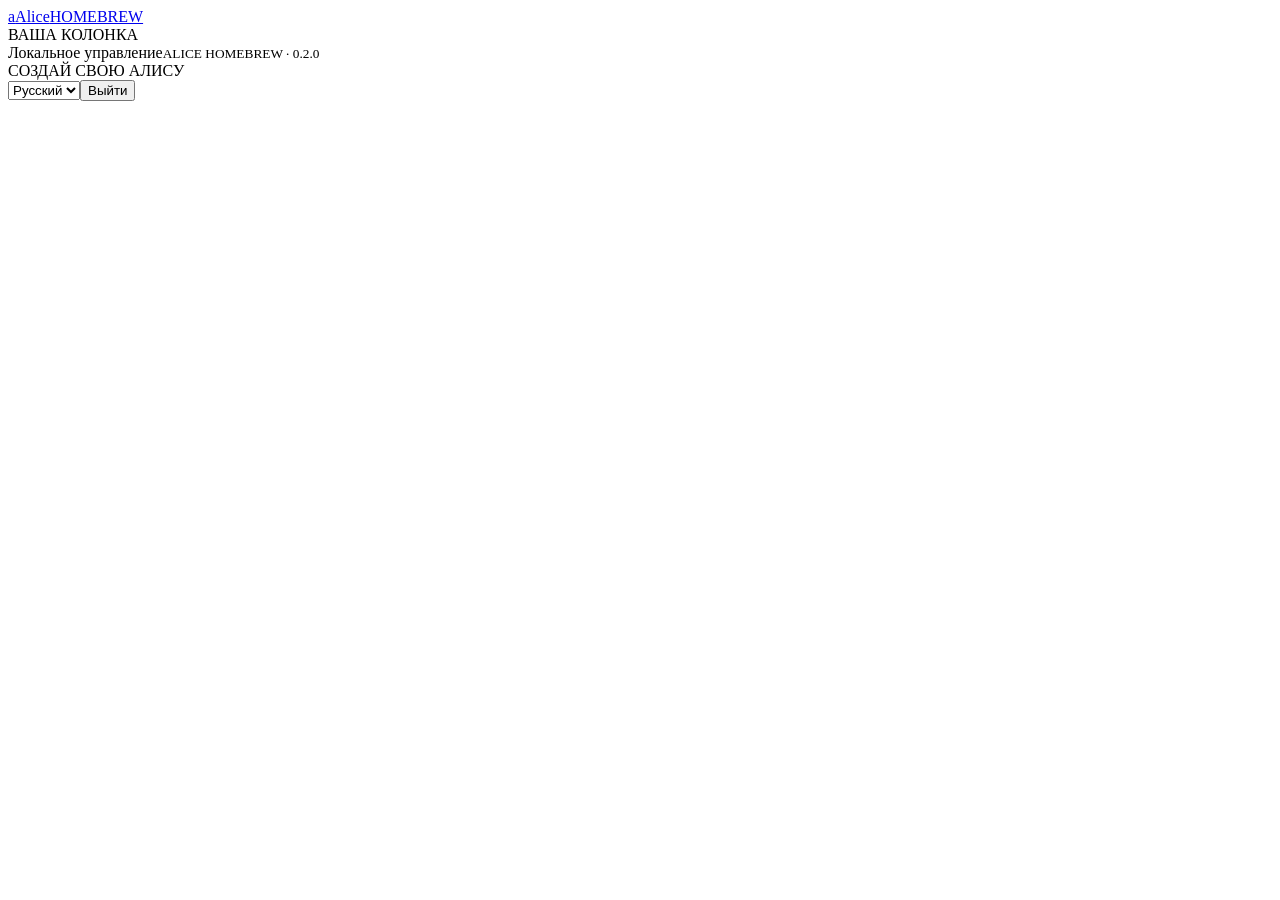
==== internal/homebrew/web/index.html @ 4137b148 "Publish Alice Homebrew 0.2.0 and the signed plugin source" ====
<!doctype html>
<html lang="ru"><head><meta charset="utf-8"><meta name="viewport" content="width=device-width,initial-scale=1"><title>Alice Homebrew</title><link rel="stylesheet" href="/style.css"><link rel="stylesheet" href="/settings.css"><script src="/settings.js" defer></script><script src="/app.js" defer></script></head>
<body><div class="shell"><aside class="sidebar"><a class="brand" href="/"><span class="brand-mark">a</span><span>Alice<span class="brand-sub">HOMEBREW</span></span></a><div class="side-label" id="nav-label">ВАША КОЛОНКА</div><nav id="navigation"></nav><div class="side-bottom"><span class="tiny-dot"></span><span id="connection">Локальное управление</span><small>ALICE HOMEBREW · 0.2.0</small></div></aside><main><header><span class="eyebrow" id="eyebrow">СОЗДАЙ СВОЮ АЛИСУ</span><div class="header-tools"><select id="language" aria-label="Language"><option value="ru">Русский</option><option value="en">English</option></select><button class="quiet" id="logout">Выйти</button></div></header><div id="content"></div></main></div><div id="toast" role="status" class="toast hidden"></div><dialog id="login"><form id="login-form"><span class="eyebrow">ALICE HOMEBREW</span><h2 id="login-title">Подключиться к колонке</h2><p id="login-help">Введите код доступа из admin-token.txt в папке сервиса.</p><label id="login-label" for="access-code">Код доступа</label><input id="access-code" type="password" autocomplete="current-password" required><p id="login-error" class="error"></p><button class="primary" id="login-submit" type="submit">Подключиться</button><button class="quiet hidden" id="guest" type="button">Отправить заявку без входа</button></form></dialog><dialog id="confirm"><div id="confirm-content"></div></dialog></body></html>
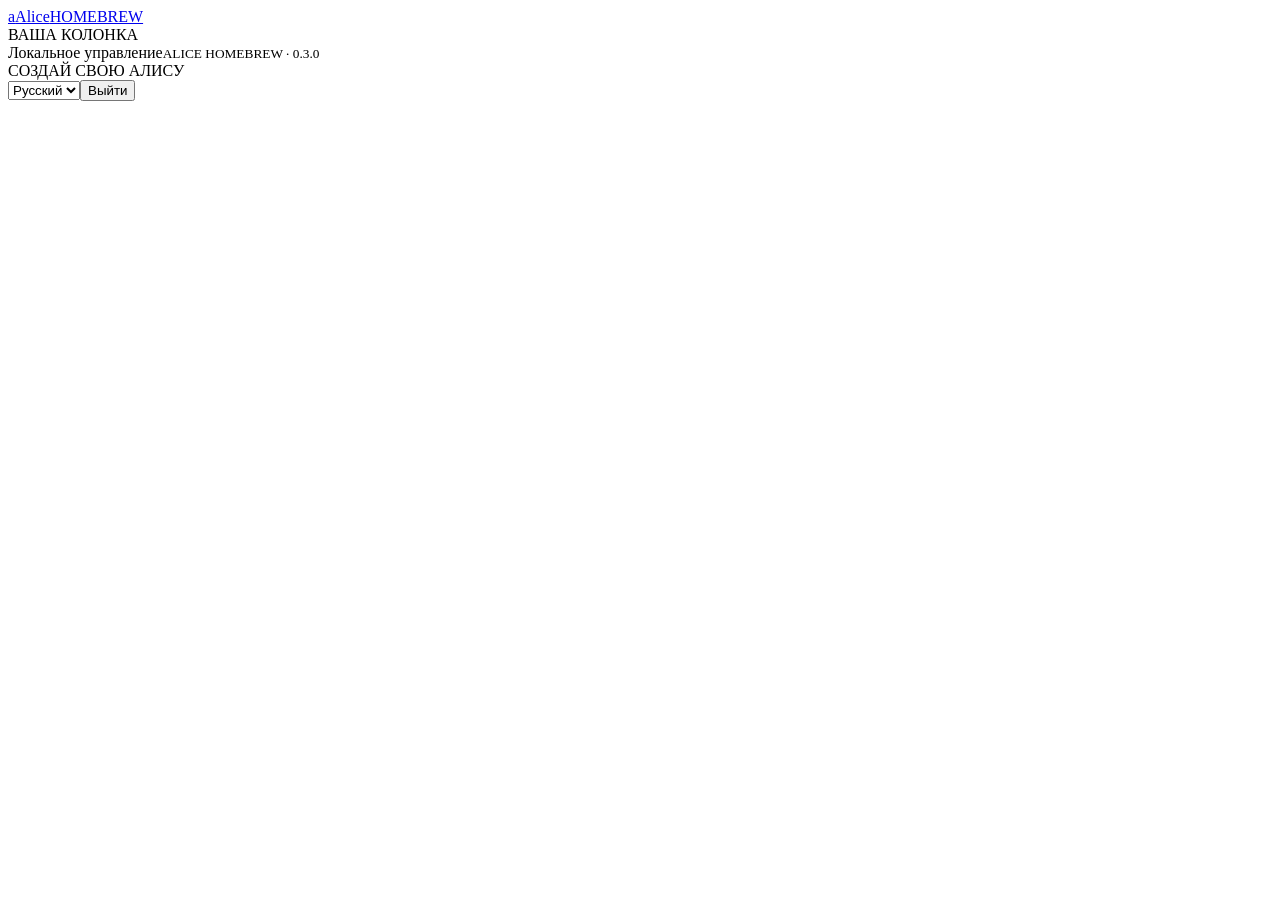
==== commit ce9435fa: "Add native hardware SDK and experimental AirPlay receiver" ====
--- a/internal/homebrew/web/index.html
+++ b/internal/homebrew/web/index.html
@@ -1,3 +1,3 @@
-<!doctype html>
-<html lang="ru"><head><meta charset="utf-8"><meta name="viewport" content="width=device-width,initial-scale=1"><title>Alice Homebrew</title><link rel="stylesheet" href="/style.css"><link rel="stylesheet" href="/settings.css"><script src="/settings.js" defer></script><script src="/app.js" defer></script></head>
-<body><div class="shell"><aside class="sidebar"><a class="brand" href="/"><span class="brand-mark">a</span><span>Alice<span class="brand-sub">HOMEBREW</span></span></a><div class="side-label" id="nav-label">ВАША КОЛОНКА</div><nav id="navigation"></nav><div class="side-bottom"><span class="tiny-dot"></span><span id="connection">Локальное управление</span><small>ALICE HOMEBREW · 0.2.0</small></div></aside><main><header><span class="eyebrow" id="eyebrow">СОЗДАЙ СВОЮ АЛИСУ</span><div class="header-tools"><select id="language" aria-label="Language"><option value="ru">Русский</option><option value="en">English</option></select><button class="quiet" id="logout">Выйти</button></div></header><div id="content"></div></main></div><div id="toast" role="status" class="toast hidden"></div><dialog id="login"><form id="login-form"><span class="eyebrow">ALICE HOMEBREW</span><h2 id="login-title">Подключиться к колонке</h2><p id="login-help">Введите код доступа из admin-token.txt в папке сервиса.</p><label id="login-label" for="access-code">Код доступа</label><input id="access-code" type="password" autocomplete="current-password" required><p id="login-error" class="error"></p><button class="primary" id="login-submit" type="submit">Подключиться</button><button class="quiet hidden" id="guest" type="button">Отправить заявку без входа</button></form></dialog><dialog id="confirm"><div id="confirm-content"></div></dialog></body></html>
+<!doctype html>
+<html lang="ru"><head><meta charset="utf-8"><meta name="viewport" content="width=device-width,initial-scale=1"><title>Alice Homebrew</title><link rel="stylesheet" href="/style.css"><link rel="stylesheet" href="/settings.css"><script src="/settings.js" defer></script><script src="/app.js" defer></script></head>
+<body><div class="shell"><aside class="sidebar"><a class="brand" href="/"><span class="brand-mark">a</span><span>Alice<span class="brand-sub">HOMEBREW</span></span></a><div class="side-label" id="nav-label">ВАША КОЛОНКА</div><nav id="navigation"></nav><div class="side-bottom"><span class="tiny-dot"></span><span id="connection">Локальное управление</span><small>ALICE HOMEBREW · 0.3.0</small></div></aside><main><header><span class="eyebrow" id="eyebrow">СОЗДАЙ СВОЮ АЛИСУ</span><div class="header-tools"><select id="language" aria-label="Language"><option value="ru">Русский</option><option value="en">English</option></select><button class="quiet" id="logout">Выйти</button></div></header><div id="content"></div></main></div><div id="toast" role="status" class="toast hidden"></div><dialog id="login"><form id="login-form"><span class="eyebrow">ALICE HOMEBREW</span><h2 id="login-title">Подключиться к колонке</h2><p id="login-help">Введите код доступа из admin-token.txt в папке сервиса.</p><label id="login-label" for="access-code">Код доступа</label><input id="access-code" type="password" autocomplete="current-password" required><p id="login-error" class="error"></p><button class="primary" id="login-submit" type="submit">Подключиться</button><button class="quiet hidden" id="guest" type="button">Отправить заявку без входа</button></form></dialog><dialog id="confirm"><div id="confirm-content"></div></dialog></body></html>
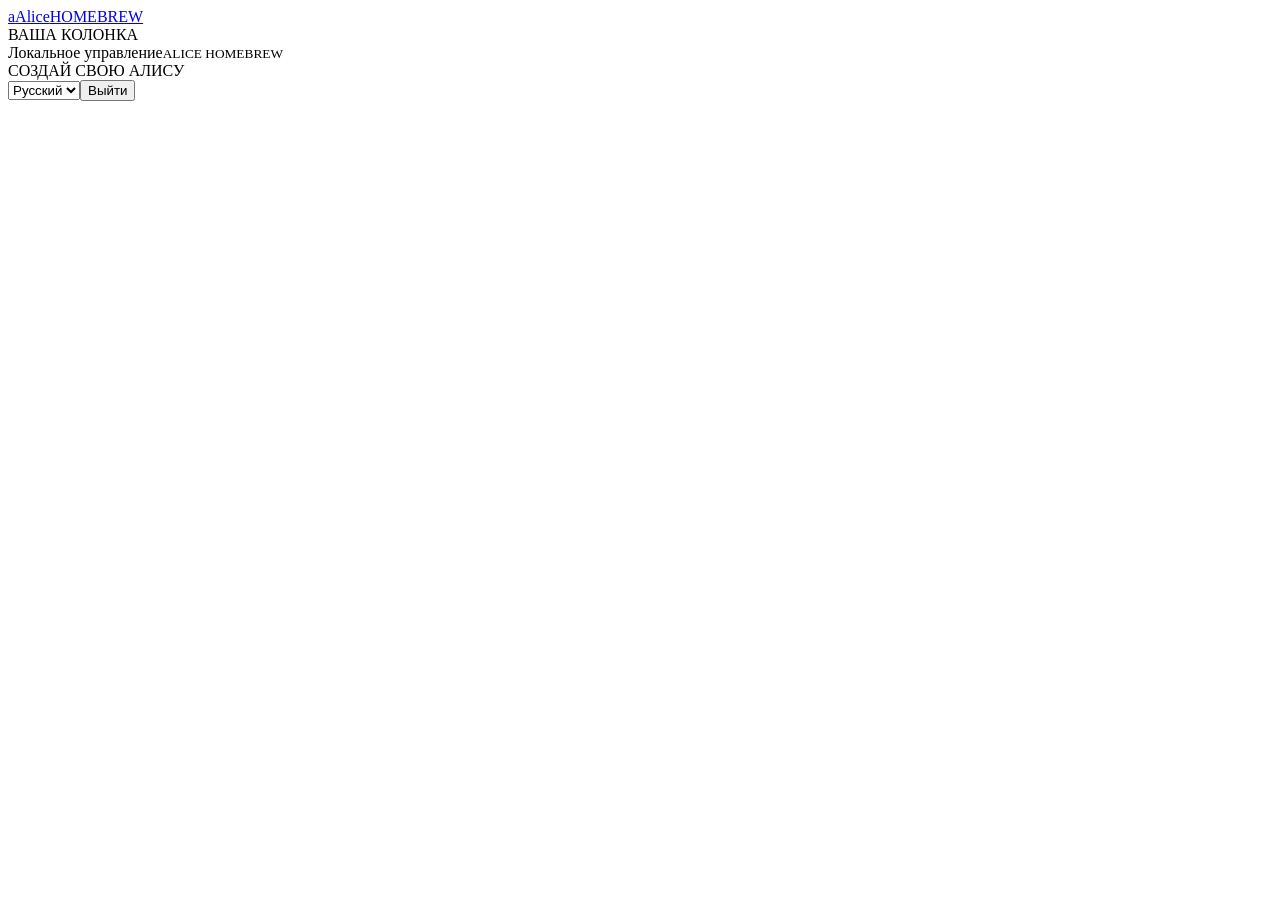
==== commit 25fa8804: "Automatically update the managed speaker service every five hours" ====
--- a/internal/homebrew/web/index.html
+++ b/internal/homebrew/web/index.html
@@ -1,3 +1,3 @@
 <!doctype html>
 <html lang="ru"><head><meta charset="utf-8"><meta name="viewport" content="width=device-width,initial-scale=1"><title>Alice Homebrew</title><link rel="stylesheet" href="/style.css"><link rel="stylesheet" href="/settings.css"><script src="/settings.js" defer></script><script src="/app.js" defer></script></head>
-<body><div class="shell"><aside class="sidebar"><a class="brand" href="/"><span class="brand-mark">a</span><span>Alice<span class="brand-sub">HOMEBREW</span></span></a><div class="side-label" id="nav-label">ВАША КОЛОНКА</div><nav id="navigation"></nav><div class="side-bottom"><span class="tiny-dot"></span><span id="connection">Локальное управление</span><small>ALICE HOMEBREW · 0.3.0</small></div></aside><main><header><span class="eyebrow" id="eyebrow">СОЗДАЙ СВОЮ АЛИСУ</span><div class="header-tools"><select id="language" aria-label="Language"><option value="ru">Русский</option><option value="en">English</option></select><button class="quiet" id="logout">Выйти</button></div></header><div id="content"></div></main></div><div id="toast" role="status" class="toast hidden"></div><dialog id="login"><form id="login-form"><span class="eyebrow">ALICE HOMEBREW</span><h2 id="login-title">Подключиться к колонке</h2><p id="login-help">Введите код доступа из admin-token.txt в папке сервиса.</p><label id="login-label" for="access-code">Код доступа</label><input id="access-code" type="password" autocomplete="current-password" required><p id="login-error" class="error"></p><button class="primary" id="login-submit" type="submit">Подключиться</button><button class="quiet hidden" id="guest" type="button">Отправить заявку без входа</button></form></dialog><dialog id="confirm"><div id="confirm-content"></div></dialog></body></html>
+<body><div class="shell"><aside class="sidebar"><a class="brand" href="/"><span class="brand-mark">a</span><span>Alice<span class="brand-sub">HOMEBREW</span></span></a><div class="side-label" id="nav-label">ВАША КОЛОНКА</div><nav id="navigation"></nav><div class="side-bottom"><span class="tiny-dot"></span><span id="connection">Локальное управление</span><small id="manager-version">ALICE HOMEBREW</small></div></aside><main><header><span class="eyebrow" id="eyebrow">СОЗДАЙ СВОЮ АЛИСУ</span><div class="header-tools"><select id="language" aria-label="Language"><option value="ru">Русский</option><option value="en">English</option></select><button class="quiet" id="logout">Выйти</button></div></header><div id="content"></div></main></div><div id="toast" role="status" class="toast hidden"></div><dialog id="login"><form id="login-form"><span class="eyebrow">ALICE HOMEBREW</span><h2 id="login-title">Подключиться к колонке</h2><p id="login-help">Введите код доступа из admin-token.txt в папке сервиса.</p><label id="login-label" for="access-code">Код доступа</label><input id="access-code" type="password" autocomplete="current-password" required><p id="login-error" class="error"></p><button class="primary" id="login-submit" type="submit">Подключиться</button><button class="quiet hidden" id="guest" type="button">Отправить заявку без входа</button></form></dialog><dialog id="confirm"><div id="confirm-content"></div></dialog></body></html>
